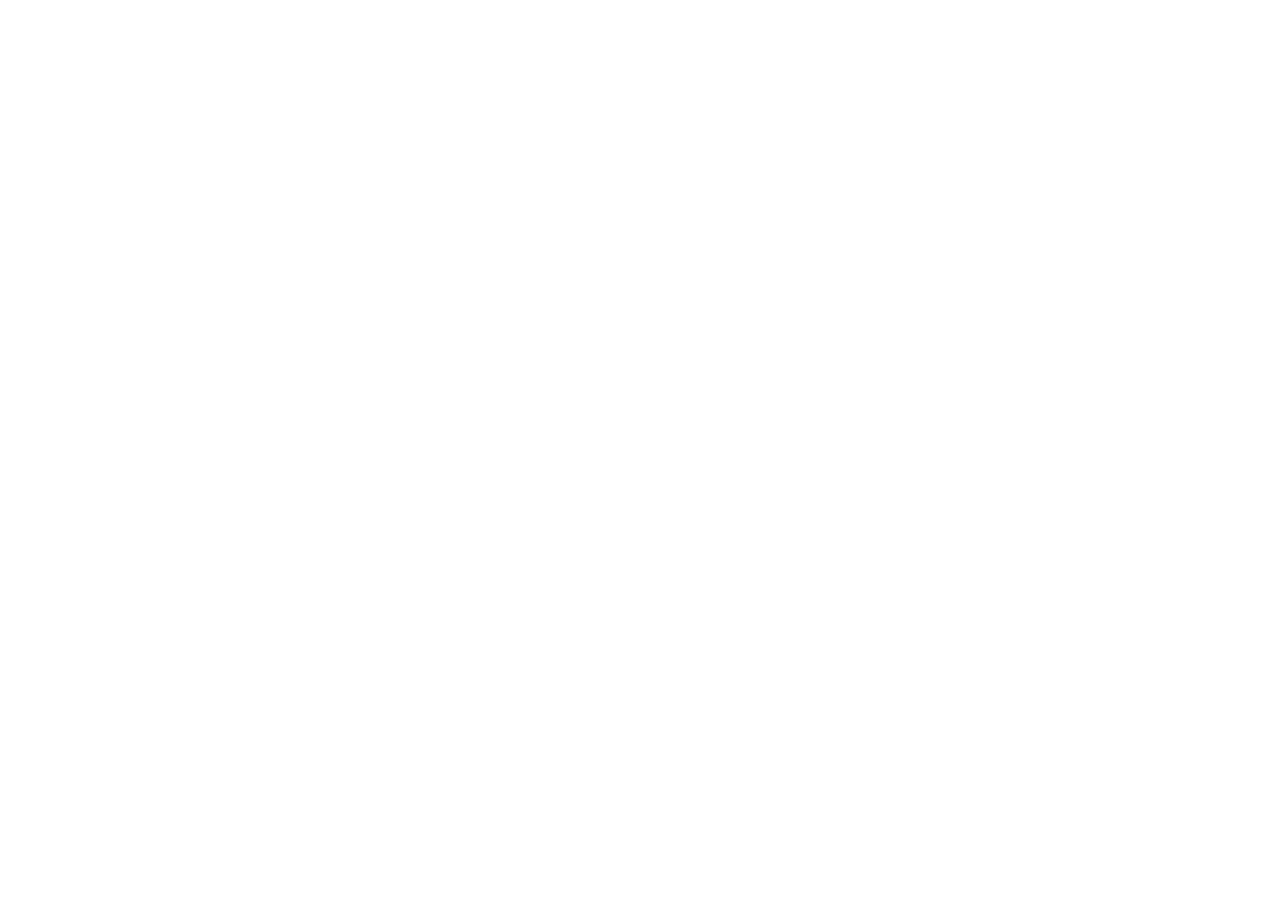
==== moreinfo.html @ bb94e0cc "export/import" ====
<!DOCTYPE html>
<html lang="ko">

<head>
    <meta charset="UTF-8">
    <meta name="viewport" content="width=device-width, initial-scale=1.0">
    <title>영화 상세 정보</title>
    <link rel="stylesheet" href="styles.css">
    <link rel="stylesheet" href="./style/cssnaji.css">
    <script src="src/moreinfo.js" type="module"></script>
    <script src="./src/jsnaji.js" type="module"></script>
</head>

<body>
    <div id="movie-detail"></div>
    <div w3-include-html="nanaji.html"></div>
</body>

</html>
---- style/cssnaji.css ----
.form {
    background-color: rgb(193, 250, 193);
  }
  
  .titleName {
      
     width: 100px;
     
  }
  
  .nameInput {
    border: 1px;
    border-radius: 5px;
    margin: 3px;
    
  }
  
  .textInput {
    border: 1px;
    border-radius: 5px;
    width: 400px;
    margin: 3px;
    
  }
  
  .movieInput {
      border: 1px;
    border-radius: 5px;
    margin: 3px;
  }
  
  .numInput {
    border: 1px;
    border-radius: 5px;
    margin: 3px;
    
  }
  
  .btn {
      
      background-color:white;
      color:  rgb(95, 95, 95);
      border-radius: 1px;
      border-color: transparent;
      margin: 2px;
  }
  
  .btn:hover {
     background-color: rgb(95, 95, 95);
     color: white;
      
      border-radius: 1px;
      margin: 2px;
  }
  
  .newForm {
    background-color: rgb(255, 239, 193);
  }
  
  
  .editBtn {
  background-color: rgb(255, 255, 255);
  
  }
  .delBtn {
  background-color: rgb(255, 255, 255);
  }
  .reviewDiv {
    background-color: rgb(181, 187, 255);
    width: 900px;
    border-radius: 10px;
    margin: 20px auto 10px auto;
  }
  .p {
    width: 850px;
    margin: 5px auto 2px auto;
    padding: 10px;
  }
  .p2 {
    
    margin: 2px 0 2px 30px;
    padding: 10px;
  }
  .formControl {
    width: 800px;
    border-radius: 5px;      
  }
  .author {
    background-color: green;
  }
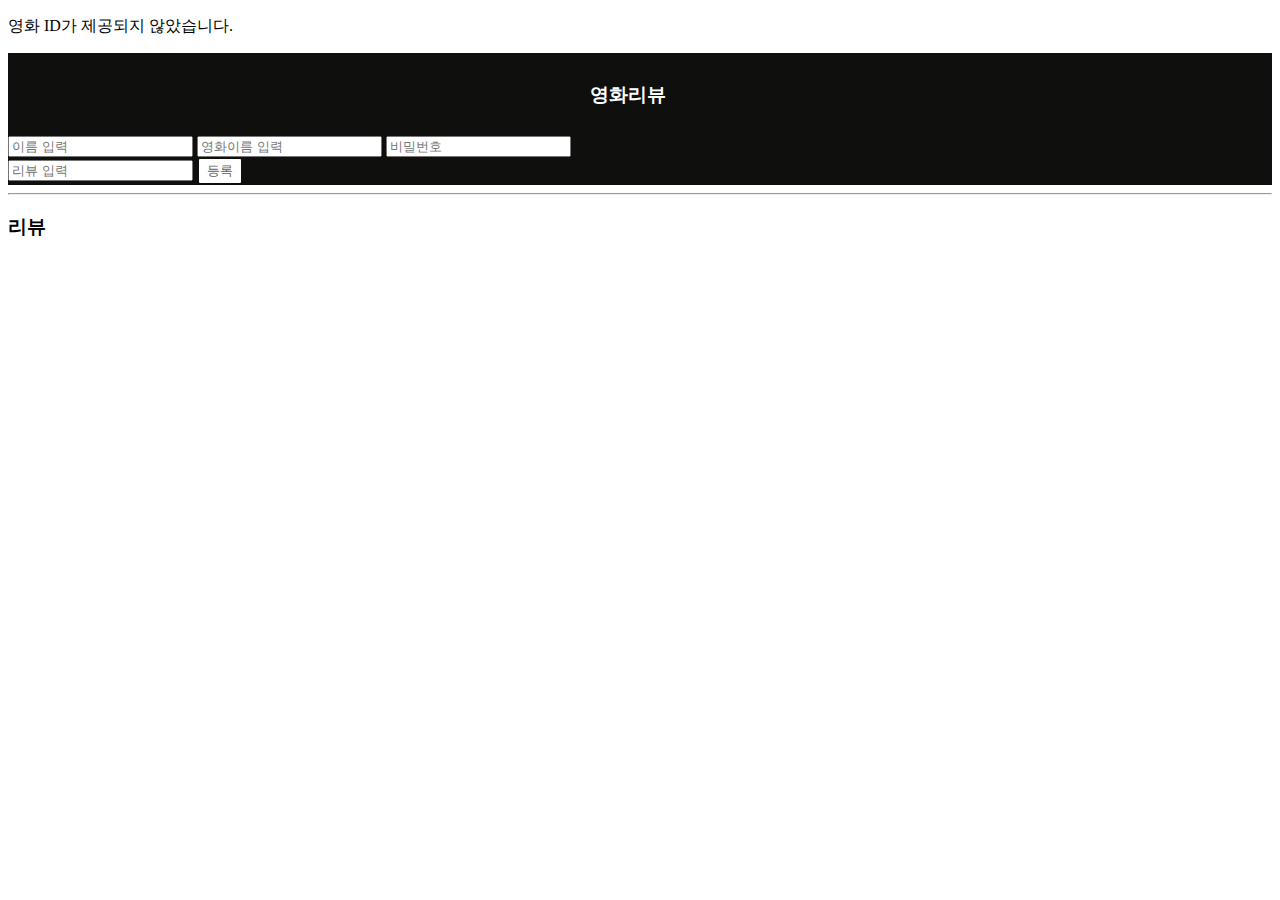
==== commit 5346951e: "병합전" ====
--- a/moreinfo.html
+++ b/moreinfo.html
@@ -6,14 +6,37 @@
     <meta name="viewport" content="width=device-width, initial-scale=1.0">
     <title>영화 상세 정보</title>
     <link rel="stylesheet" href="styles.css">
+    <link rel="stylesheet" href="reset.css">
     <link rel="stylesheet" href="./style/cssnaji.css">
-    <script src="src/moreinfo.js" type="module"></script>
-    <script src="./src/jsnaji.js" type="module"></script>
+    <script src="./src/review.js" type="module"></script>
+    <script src="./src/moreinfo.js" type="module"></script>
 </head>
 
 <body>
     <div id="movie-detail"></div>
     <div w3-include-html="nanaji.html"></div>
+    <div class="form">
+        <form id="myForm">
+            <div class="titleName">
+                <h3>영화리뷰</h3>
+            </div>
+            <div id="box">
+                <input type="text" id="nameInput" class="Input" placeholder="이름 입력">
+                <input type="text" id="movieInput" class="Input" placeholder="영화이름 입력">
+                <input type="text" id="numInput" class="Input" placeholder="비밀번호">
+                <div>
+                    <input type="text" id="textInput" class="Input" placeholder="리뷰 입력">
+                    <button type="submit" class="btn">등록</button>
+                </div>
+            </div>
+        </form>
+
+    </div>
+    <hr>
+
+    <h3>리뷰</h3>
+    <div class="newForm">
+        <ul id="comments">
 </body>
 
 </html>--- a/style/cssnaji.css
+++ b/style/cssnaji.css
@@ -1,13 +1,31 @@
+:root {
+    --bg-form-color:#0f0f0e;
+    --text-color: white;
+}
+
 .form {
-    background-color: rgb(193, 250, 193);
+    background-color: var(--bg-form-color);
+    color: var(--text-color);
   }
   
   .titleName {
-      
+    color: var(--text-color);
+    padding:10px;
+    margin: 0px auto 0px auto ;
      width: 100px;
+    font-weight: 200;
      
   }
-  
+  /* .hr {border-color: #ffffff;} */
+
+  .h3 {
+    background-color: var(--bg-form-color);
+    color: #fbe6a2;
+
+  }
+.body {
+    background-color: var(--bg-form-color);
+}
   .nameInput {
     border: 1px;
     border-radius: 5px;
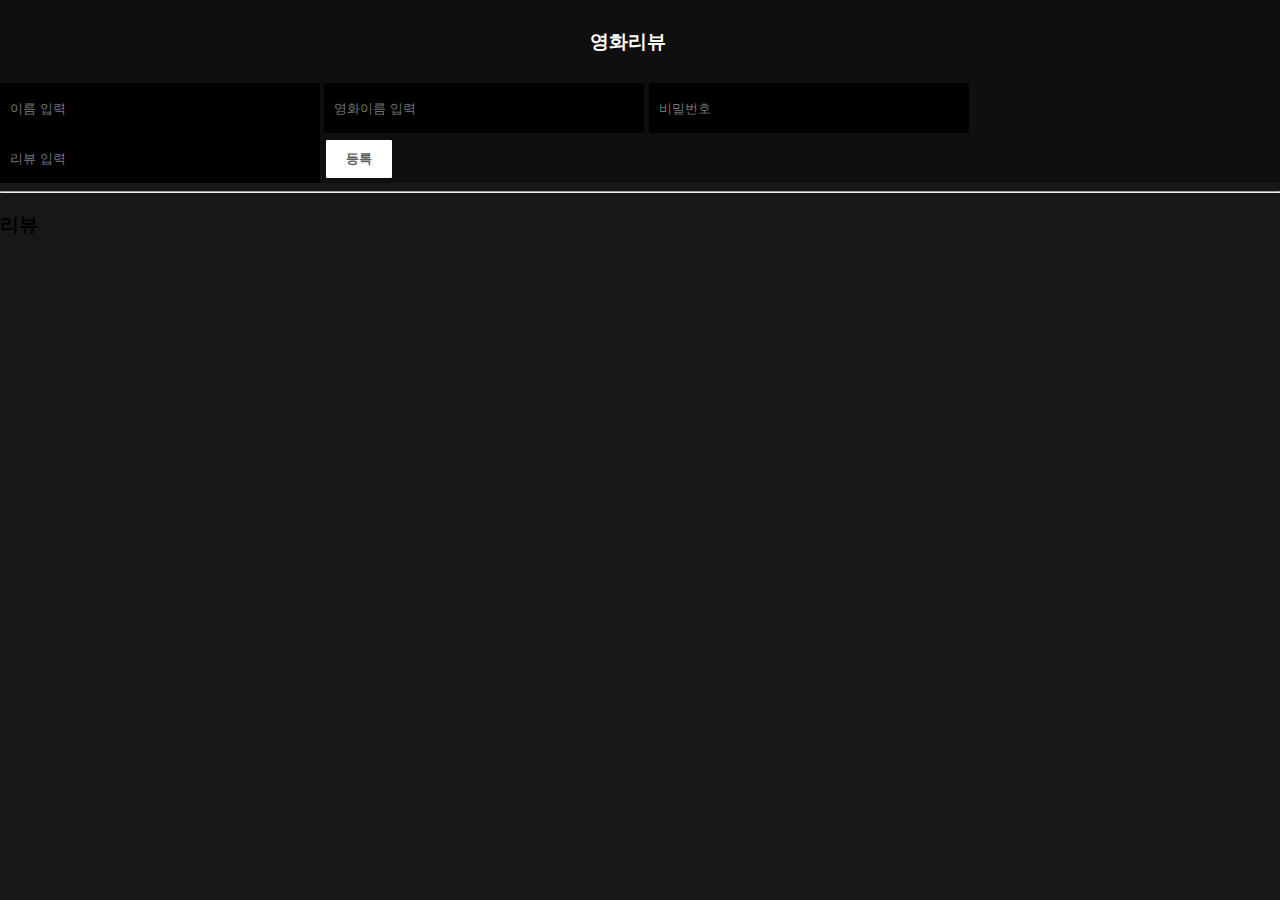
==== commit 20032013: "비밀번호 검사" ====
--- a/moreinfo.html
+++ b/moreinfo.html
@@ -5,8 +5,8 @@
     <meta charset="UTF-8">
     <meta name="viewport" content="width=device-width, initial-scale=1.0">
     <title>영화 상세 정보</title>
-    <link rel="stylesheet" href="styles.css">
-    <link rel="stylesheet" href="reset.css">
+    <link rel="stylesheet" href="./style/styles.css">
+    <link rel="stylesheet" href="./style/reset.css">
     <link rel="stylesheet" href="./style/cssnaji.css">
     <script src="./src/review.js" type="module"></script>
     <script src="./src/moreinfo.js" type="module"></script>
@@ -23,7 +23,7 @@
             <div id="box">
                 <input type="text" id="nameInput" class="Input" placeholder="이름 입력">
                 <input type="text" id="movieInput" class="Input" placeholder="영화이름 입력">
-                <input type="text" id="numInput" class="Input" placeholder="비밀번호">
+                <input type="text" id="passwordInput" class="Input" placeholder="비밀번호">
                 <div>
                     <input type="text" id="textInput" class="Input" placeholder="리뷰 입력">
                     <button type="submit" class="btn">등록</button>
--- a/style/styles.css
+++ b/style/styles.css
@@ -0,0 +1,173 @@
+:root {
+    --bg-html-color:#171717;
+    --text-color: #ffffff;
+    --intext-color:#fbe6a2;
+    --search-color:#a2a2a2;
+    --searchbg-color:#000000;
+   
+}
+
+.html, body, header, main {
+    background-color: var(--bg-html-color);
+    margin: 0;
+    padding: 0;
+    font-family: Arial, sans-serif;
+}
+
+header {
+    background-color: var(--bg-html-color);
+    color: var(--text-color);
+    padding: 20px;
+    text-align: center;
+    
+}
+/* 영화검색글씨 */
+header h1 { 
+    
+    font-weight: 700;
+    margin: 50px auto 20px auto;
+    color: var(--text-color);
+    font-size: 40px;
+    width: 200px;
+
+}
+
+input[type="text"] {
+    background-color: var(--searchbg-color);
+    color:var(--search-color);
+    padding: 10px;
+    width: 60%;
+    max-width: 300px;
+   height: 30px;
+    border : 2px;
+}
+
+/* 검색버튼 */
+button {
+    padding: 10px 20px;
+    cursor: pointer;
+    background-color: var(--bg-html-color);
+    color: var(--search-color);
+    border: none;
+    border-radius: 5px;
+    font-weight: bold;
+}
+button:hover {
+    padding: 10px 20px;
+    cursor: pointer;
+    color: var(--searchbg-color);
+    background-color: var(--text-color);
+    border: none;
+    border-radius: 5px;
+}
+
+main {
+    padding: 20px;
+    display: flex;
+    flex-wrap: wrap;
+    justify-content: space-around;
+}
+
+#movies-container div {
+    flex-basis: 20%; /*영화 포스터 이미지 임의로 조절*/
+    margin: 10px;
+    box-shadow: 0 0 10px rgba(0,0,0,0.1);
+    text-align: center;
+}
+/* //// */
+#movies-container img {
+    width: 60%;
+    height: auto;
+}
+
+#movies-container h3 {
+    margin: 10px;
+}
+
+#movies-container p {
+    padding: 0 15px;
+}
+
+#movies-container span {
+    font-weight: bold;
+    display: block;
+    margin: 10px 0;
+}
+.movie-card {
+    border: 1px solid;
+    border-color: var(--bg-html-color);
+    margin: 10px;
+    padding: 10px;
+    width: calc(33% - 20px);
+    box-shadow: 0 4px 6px rgba(0,0,0,0.1);
+    transition: transform 0.2s;
+    cursor: pointer;
+}
+
+.movie-card img {
+    width: 100%;
+    height: auto;
+    border-radius: 5px;
+    transition: opacity 0.3s ease;
+}
+
+.movie-card h3 {
+    margin: 10px 0;
+    color: var(--search-color);
+    font-weight: bold;
+}
+
+.movie-card p {
+    display: -webkit-box;
+    -webkit-box-orient: vertical;
+    -webkit-line-clamp: 3; /* 0507 김태현 추가 - 3줄만 표시 그뒤내용은 ...으로 표시, hover시 전체 텍스트 출력*/
+    overflow: hidden;
+    text-overflow: ellipsis;
+}
+
+.movie-card:hover p {
+    -webkit-line-clamp: none; /* hover 시 모든 텍스트 표시 */
+    height: auto;
+    overflow:visible;
+}
+
+.movie-card:hover img {
+    opacity: 0; /* 마우스 오버 시 이미지 숨김 */
+    display: none; /* 이미지를 완전히 제거 */
+}
+
+.movie-card:hover .rating {
+    display: none !important; /* 0507 김태현 추가 마우스 오버 시 평점 숨김, 그냥 display:none을 적용하니 css스타일이 적용이 안되서 important 규칙 적용했습니다  */ 
+}
+
+.movie-card span {
+    font-weight: bold;
+    color: #0056b3;
+}
+
+.scroll-container {
+    display: flex;
+    overflow-x: auto;
+    scroll-behavior: smooth;
+    -webkit-overflow-scrolling: touch;
+}
+
+.movie-card {
+    flex: 0 0 auto; /* 카드의 크기가 변하지 않도록 설정 */
+    width: 200px; /* 카드의 너비를 줄임 */
+    margin: 5px;
+    box-shadow: 0 4px 6px rgba(0,0,0,0.1);
+    cursor: pointer;
+    min-width: 200px; /* 검색시 카드가 작아지는걸 방지 */
+}
+
+.movie-card img {
+    width: 100%;
+    height: 200px; /* 이미지 높이 설정 */
+    object-fit: cover;
+    border-radius: 5px;
+}
+
+.trend-scroll-container {
+    white-space: nowrap; /*포스터 가로로 정렬*/
+}--- a/style/cssnaji.css
+++ b/style/cssnaji.css
@@ -1,6 +1,8 @@
 :root {
     --bg-form-color:#0f0f0e;
     --text-color: white;
+    --intext-color:#398688;
+
 }
 
 .form {
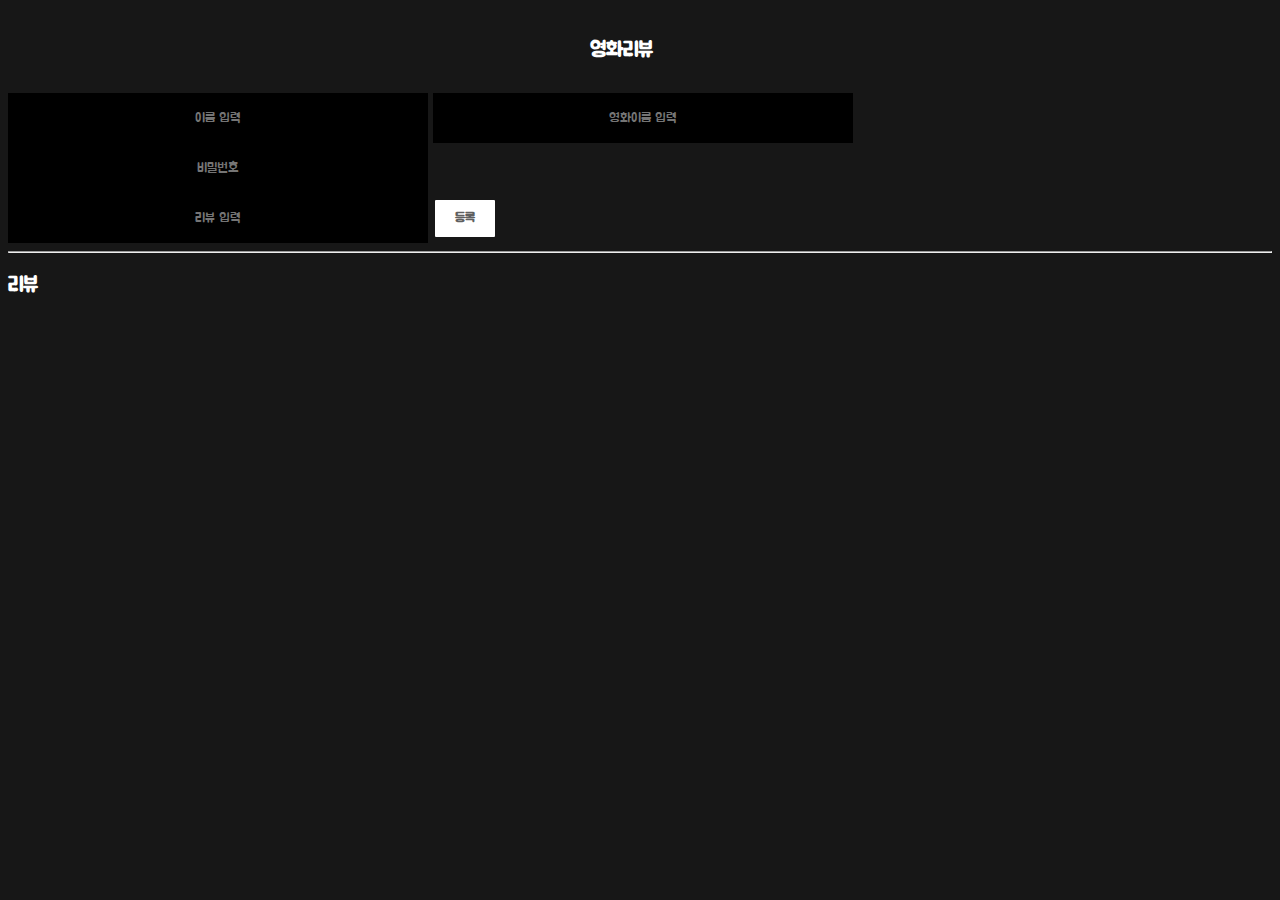
==== commit c85f0446: "nana" ====
--- a/moreinfo.html
+++ b/moreinfo.html
@@ -10,6 +10,9 @@
     <link rel="stylesheet" href="./style/cssnaji.css">
     <script src="./src/review.js" type="module"></script>
     <script src="./src/moreinfo.js" type="module"></script>
+    <link href="https://fonts.googleapis.com/css2?family=Poetsen+One&family=Varela+Round&display=swap" rel="stylesheet">
+<link href="https://fonts.googleapis.com/css2?family=Jua&family=Poetsen+One&family=Varela+Round&display=swap" rel="stylesheet">
+<link rel="stylesheet" href="style/styles.css">
 </head>
 
 <body>
@@ -23,7 +26,7 @@
             <div id="box">
                 <input type="text" id="nameInput" class="Input" placeholder="이름 입력">
                 <input type="text" id="movieInput" class="Input" placeholder="영화이름 입력">
-                <input type="text" id="passwordInput" class="Input" placeholder="비밀번호">
+                <input type="text" id="numInput" class="Input" placeholder="비밀번호">
                 <div>
                     <input type="text" id="textInput" class="Input" placeholder="리뷰 입력">
                     <button type="submit" class="btn">등록</button>
--- a/style/styles.css
+++ b/style/styles.css
@@ -7,43 +7,82 @@
    
 }
 
-.html, body, header, main {
+.html, header, main {
     background-color: var(--bg-html-color);
     margin: 0;
     padding: 0;
-    font-family: Arial, sans-serif;
+
+    /* font-family: Arial, sans-serif; */
+    color: var(--text-color);
+}
+body {
+    background-color: var(--bg-html-color);
+    color: var(--text-color);
+    font-family: "Jua", sans-serif;
+}
+h1 {
+    /* 2번 */
+    font-family: "Poetsen One", sans-serif;
+    font-size: 60px !important;
+    background-color: var(--bg-html-color);
+    color: var(--text-color);
+    padding-top: 20px;
+    /* display: flex;
+    align-items: center; */
+    margin: 20px;
+    
+}
+.mainimg { 
+    background-color: var(--bg-html-color);
+    padding: 10px 0;
+  max-width: 80px;
+  vertical-align: middle;
+
 }
 
 header {
     background-color: var(--bg-html-color);
     color: var(--text-color);
     padding: 20px;
-    text-align: center;
+    text-align: center; 
+    display: flex;
+    flex-direction: column;
+    align-items: center;
     
 }
-/* 영화검색글씨 */
-header h1 { 
-    
-    font-weight: 700;
-    margin: 50px auto 20px auto;
-    color: var(--text-color);
-    font-size: 40px;
+
+header h2 { 
+    font-family: "Poetsen One", sans-serif;
+    font-weight: 500;
+    margin: 20px auto 20px auto;
+    color: var(--intext-color);
+    font-size: 20px;
     width: 200px;
 
 }
-
+.inputDiv {
+   
+    display: flex;
+    justify-content: center;
+    width: 600px;
+}
 input[type="text"] {
+    font-family: "Jua", sans-serif;
     background-color: var(--searchbg-color);
     color:var(--search-color);
     padding: 10px;
     width: 60%;
-    max-width: 300px;
+    max-width: 400px;
    height: 30px;
     border : 2px;
+    outline: none;
+    text-align: center;
+    /* margin: 0 auto 0 auto; */
 }
 
 /* 검색버튼 */
 button {
+    font-family: "Jua", sans-serif;
     padding: 10px 20px;
     cursor: pointer;
     background-color: var(--bg-html-color);
@@ -60,6 +99,24 @@
     border: none;
     border-radius: 5px;
 }
+main .pp {
+    color: var(--text-color);
+    font-size: 20px;
+    position: relative;
+  padding: 0 0 10px 30px;
+  border-bottom: 4px solid #fbe6a2;
+}
+  
+.p::after {
+    content: "";
+    position: absolute;
+    left: 0;
+    bottom: 0;
+    width: 100%;
+    height: 2px; /* 줄의 높이 */
+    /* background-color: rgb(255, 252, 252);  */
+    border-color: #fbe6a2;
+  }줄의 색상
 
 main {
     padding: 20px;
@@ -78,6 +135,11 @@
 #movies-container img {
     width: 60%;
     height: auto;
+}
+
+movie-detail h2 {
+    margin: 10px;
+    background-color: green;
 }
 
 #movies-container h3 {
@@ -123,12 +185,15 @@
     -webkit-line-clamp: 3; /* 0507 김태현 추가 - 3줄만 표시 그뒤내용은 ...으로 표시, hover시 전체 텍스트 출력*/
     overflow: hidden;
     text-overflow: ellipsis;
+    color: var(--search-color);
+    height: 0em;
 }
 
 .movie-card:hover p {
     -webkit-line-clamp: none; /* hover 시 모든 텍스트 표시 */
     height: auto;
     overflow:visible;
+    
 }
 
 .movie-card:hover img {
@@ -142,7 +207,8 @@
 
 .movie-card span {
     font-weight: bold;
-    color: #0056b3;
+    /* color: #0056b3; */
+    color: #fbe6a2;
 }
 
 .scroll-container {
@@ -170,4 +236,31 @@
 
 .trend-scroll-container {
     white-space: nowrap; /*포스터 가로로 정렬*/
-}+}
+.image-button {
+    cursor: pointer;
+    transition: transform 0.3s;
+  }
+  .image-button:hover {
+    transform: scale(1.1);
+  }
+  .image-button:active {
+    transform: scale(0.9);
+  }
+
+  .movie-card h2 {
+    background-color: green;
+    color: var(--text-color);
+  }
+
+  h3 {
+    color: var(--text-color);
+    font-family: "Jua", sans-serif;
+    font-size: 20px;
+  }
+  Input {
+    background-color: green;
+  }
+  p {
+    color: aqua;
+  }--- a/style/cssnaji.css
+++ b/style/cssnaji.css
@@ -1,7 +1,9 @@
 :root {
-    --bg-form-color:#0f0f0e;
-    --text-color: white;
-    --intext-color:#398688;
+    --bg-form-color:#171717;
+    --text-color: #ffffff;
+    --intext-color:#fbe6a2;
+    --search-color:#a2a2a2;
+    --searchbg-color:#000000;
 
 }
 
@@ -22,17 +24,17 @@
 
   .h3 {
     background-color: var(--bg-form-color);
-    color: #fbe6a2;
+    color: var(--text-color);
 
   }
 .body {
     background-color: var(--bg-form-color);
+    font-size: 20px;
 }
   .nameInput {
     border: 1px;
     border-radius: 5px;
     margin: 3px;
-    
   }
   
   .textInput {
@@ -40,7 +42,7 @@
     border-radius: 5px;
     width: 400px;
     margin: 3px;
-    
+    color: var(--text-color);
   }
   
   .movieInput {
@@ -95,6 +97,7 @@
     width: 850px;
     margin: 5px auto 2px auto;
     padding: 10px;
+    
   }
   .p2 {
     
@@ -108,3 +111,7 @@
   .author {
     background-color: green;
   }
+
+  .body>h2 {
+    background-color: green;
+  }
--- a/style/styles.css
+++ b/style/styles.css
@@ -7,43 +7,82 @@
    
 }
 
-.html, body, header, main {
+.html, header, main {
     background-color: var(--bg-html-color);
     margin: 0;
     padding: 0;
-    font-family: Arial, sans-serif;
+
+    /* font-family: Arial, sans-serif; */
+    color: var(--text-color);
+}
+body {
+    background-color: var(--bg-html-color);
+    color: var(--text-color);
+    font-family: "Jua", sans-serif;
+}
+h1 {
+    /* 2번 */
+    font-family: "Poetsen One", sans-serif;
+    font-size: 60px !important;
+    background-color: var(--bg-html-color);
+    color: var(--text-color);
+    padding-top: 20px;
+    /* display: flex;
+    align-items: center; */
+    margin: 20px;
+    
+}
+.mainimg { 
+    background-color: var(--bg-html-color);
+    padding: 10px 0;
+  max-width: 80px;
+  vertical-align: middle;
+
 }
 
 header {
     background-color: var(--bg-html-color);
     color: var(--text-color);
     padding: 20px;
-    text-align: center;
+    text-align: center; 
+    display: flex;
+    flex-direction: column;
+    align-items: center;
     
 }
-/* 영화검색글씨 */
-header h1 { 
-    
-    font-weight: 700;
-    margin: 50px auto 20px auto;
-    color: var(--text-color);
-    font-size: 40px;
+
+header h2 { 
+    font-family: "Poetsen One", sans-serif;
+    font-weight: 500;
+    margin: 20px auto 20px auto;
+    color: var(--intext-color);
+    font-size: 20px;
     width: 200px;
 
 }
-
+.inputDiv {
+   
+    display: flex;
+    justify-content: center;
+    width: 600px;
+}
 input[type="text"] {
+    font-family: "Jua", sans-serif;
     background-color: var(--searchbg-color);
     color:var(--search-color);
     padding: 10px;
     width: 60%;
-    max-width: 300px;
+    max-width: 400px;
    height: 30px;
     border : 2px;
+    outline: none;
+    text-align: center;
+    /* margin: 0 auto 0 auto; */
 }
 
 /* 검색버튼 */
 button {
+    font-family: "Jua", sans-serif;
     padding: 10px 20px;
     cursor: pointer;
     background-color: var(--bg-html-color);
@@ -60,6 +99,24 @@
     border: none;
     border-radius: 5px;
 }
+main .pp {
+    color: var(--text-color);
+    font-size: 20px;
+    position: relative;
+  padding: 0 0 10px 30px;
+  border-bottom: 4px solid #fbe6a2;
+}
+  
+.p::after {
+    content: "";
+    position: absolute;
+    left: 0;
+    bottom: 0;
+    width: 100%;
+    height: 2px; /* 줄의 높이 */
+    /* background-color: rgb(255, 252, 252);  */
+    border-color: #fbe6a2;
+  }줄의 색상
 
 main {
     padding: 20px;
@@ -78,6 +135,11 @@
 #movies-container img {
     width: 60%;
     height: auto;
+}
+
+movie-detail h2 {
+    margin: 10px;
+    background-color: green;
 }
 
 #movies-container h3 {
@@ -123,12 +185,15 @@
     -webkit-line-clamp: 3; /* 0507 김태현 추가 - 3줄만 표시 그뒤내용은 ...으로 표시, hover시 전체 텍스트 출력*/
     overflow: hidden;
     text-overflow: ellipsis;
+    color: var(--search-color);
+    height: 0em;
 }
 
 .movie-card:hover p {
     -webkit-line-clamp: none; /* hover 시 모든 텍스트 표시 */
     height: auto;
     overflow:visible;
+    
 }
 
 .movie-card:hover img {
@@ -142,7 +207,8 @@
 
 .movie-card span {
     font-weight: bold;
-    color: #0056b3;
+    /* color: #0056b3; */
+    color: #fbe6a2;
 }
 
 .scroll-container {
@@ -170,4 +236,31 @@
 
 .trend-scroll-container {
     white-space: nowrap; /*포스터 가로로 정렬*/
-}+}
+.image-button {
+    cursor: pointer;
+    transition: transform 0.3s;
+  }
+  .image-button:hover {
+    transform: scale(1.1);
+  }
+  .image-button:active {
+    transform: scale(0.9);
+  }
+
+  .movie-card h2 {
+    background-color: green;
+    color: var(--text-color);
+  }
+
+  h3 {
+    color: var(--text-color);
+    font-family: "Jua", sans-serif;
+    font-size: 20px;
+  }
+  Input {
+    background-color: green;
+  }
+  p {
+    color: aqua;
+  }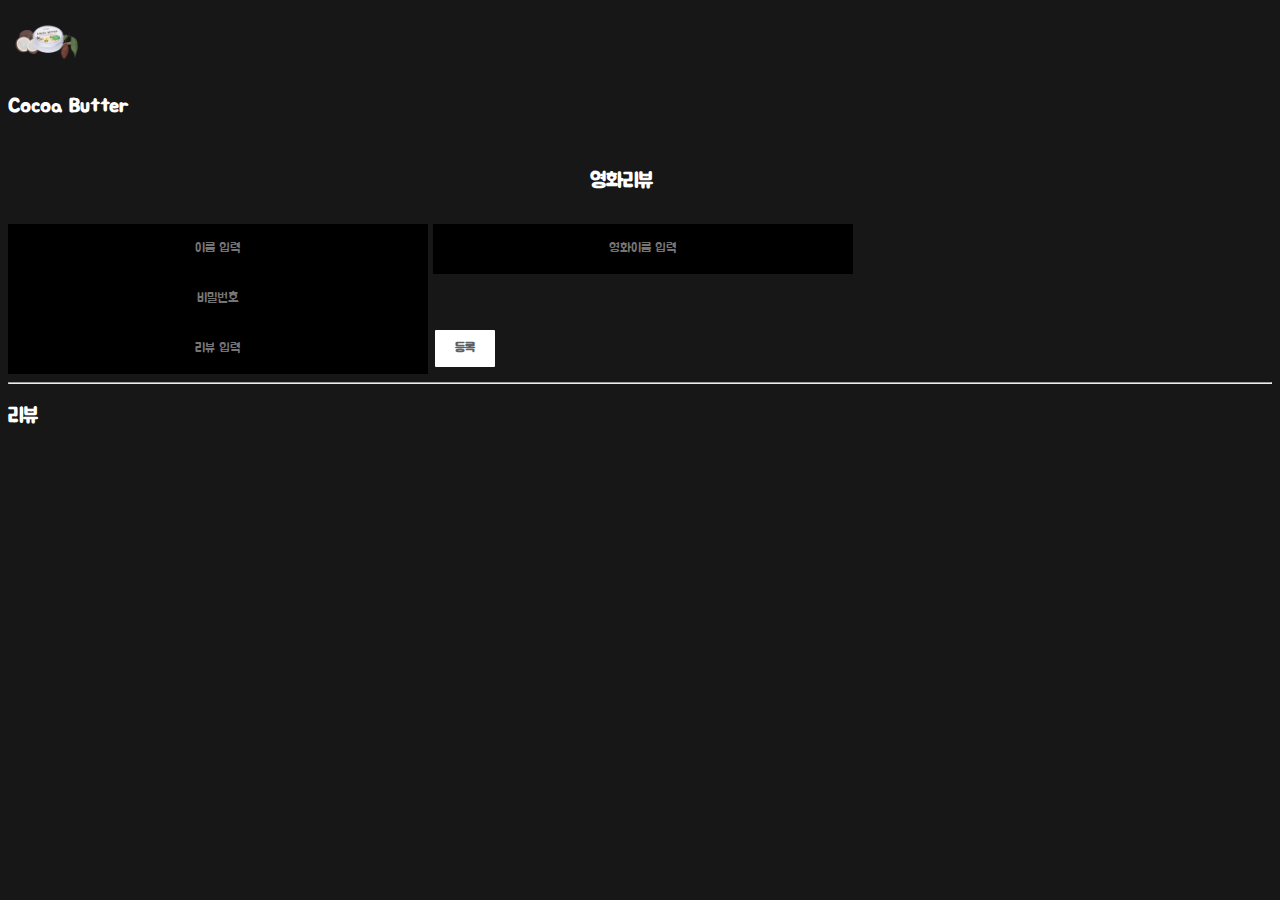
==== commit c8e73d31: "변경사항" ====
--- a/moreinfo.html
+++ b/moreinfo.html
@@ -11,13 +11,18 @@
     <script src="./src/review.js" type="module"></script>
     <script src="./src/moreinfo.js" type="module"></script>
     <link href="https://fonts.googleapis.com/css2?family=Poetsen+One&family=Varela+Round&display=swap" rel="stylesheet">
-<link href="https://fonts.googleapis.com/css2?family=Jua&family=Poetsen+One&family=Varela+Round&display=swap" rel="stylesheet">
-<link rel="stylesheet" href="style/styles.css">
+    <link href="https://fonts.googleapis.com/css2?family=Jua&family=Poetsen+One&family=Varela+Round&display=swap"
+        rel="stylesheet">
+    <link rel="stylesheet" href="style/styles.css">
 </head>
 
 <body>
-    <div id="movie-detail"></div>
-    <div w3-include-html="nanaji.html"></div>
+    <nav>
+        <div id="pageback">
+            <img src="assets/image11.png" alt="메인로고" class="mainimg">
+            <h3>Cocoa Butter</h3>
+        </div>
+    </nav>
     <div class="form">
         <form id="myForm">
             <div class="titleName">
@@ -26,7 +31,7 @@
             <div id="box">
                 <input type="text" id="nameInput" class="Input" placeholder="이름 입력">
                 <input type="text" id="movieInput" class="Input" placeholder="영화이름 입력">
-                <input type="text" id="numInput" class="Input" placeholder="비밀번호">
+                <input type="text" id="passwordInput" class="Input" placeholder="비밀번호">
                 <div>
                     <input type="text" id="textInput" class="Input" placeholder="리뷰 입력">
                     <button type="submit" class="btn">등록</button>
--- a/style/styles.css
+++ b/style/styles.css
@@ -1,266 +1,279 @@
 :root {
-    --bg-html-color:#171717;
-    --text-color: #ffffff;
-    --intext-color:#fbe6a2;
-    --search-color:#a2a2a2;
-    --searchbg-color:#000000;
-   
-}
-
-.html, header, main {
-    background-color: var(--bg-html-color);
-    margin: 0;
-    padding: 0;
-
-    /* font-family: Arial, sans-serif; */
-    color: var(--text-color);
+  --bg-html-color: #171717;
+  --text-color: #ffffff;
+  --intext-color: #fbe6a2;
+  --search-color: #a2a2a2;
+  --searchbg-color: #000000;
+}
+
+.html,
+header,
+main {
+  background-color: var(--bg-html-color);
+  margin: 0;
+  padding: 0;
+  /* font-family: Arial, sans-serif; */
+  color: var(--text-color);
 }
 body {
-    background-color: var(--bg-html-color);
-    color: var(--text-color);
-    font-family: "Jua", sans-serif;
+  background-color: var(--bg-html-color);
+  color: var(--text-color);
+  font-family: "Jua", sans-serif;
 }
 h1 {
-    /* 2번 */
-    font-family: "Poetsen One", sans-serif;
-    font-size: 60px !important;
-    background-color: var(--bg-html-color);
-    color: var(--text-color);
-    padding-top: 20px;
-    /* display: flex;
+  /* 2번 */
+  font-family: "Poetsen One", sans-serif;
+  font-size: 60px !important;
+  background-color: var(--bg-html-color);
+  color: var(--text-color);
+  padding-top: 20px;
+  /* display: flex;
     align-items: center; */
-    margin: 20px;
-    
-}
-.mainimg { 
-    background-color: var(--bg-html-color);
-    padding: 10px 0;
+  margin: 20px;
+}
+.mainimg {
+  background-color: var(--bg-html-color);
+  padding: 10px 0;
   max-width: 80px;
   vertical-align: middle;
-
 }
 
 header {
-    background-color: var(--bg-html-color);
-    color: var(--text-color);
-    padding: 20px;
-    text-align: center; 
-    display: flex;
-    flex-direction: column;
-    align-items: center;
-    
-}
-
-header h2 { 
-    font-family: "Poetsen One", sans-serif;
-    font-weight: 500;
-    margin: 20px auto 20px auto;
-    color: var(--intext-color);
-    font-size: 20px;
-    width: 200px;
-
+  background-color: var(--bg-html-color);
+  color: var(--text-color);
+  padding: 20px;
+  text-align: center;
+  display: flex;
+  flex-direction: column;
+  align-items: center;
+}
+
+header h2 {
+  font-family: "Poetsen One", sans-serif;
+  font-weight: 500;
+  margin: 20px auto 20px auto;
+  color: var(--intext-color);
+  font-size: 20px;
+  width: 200px;
 }
 .inputDiv {
-   
-    display: flex;
-    justify-content: center;
-    width: 600px;
+  display: flex;
+  justify-content: center;
+  width: 600px;
 }
 input[type="text"] {
-    font-family: "Jua", sans-serif;
-    background-color: var(--searchbg-color);
-    color:var(--search-color);
-    padding: 10px;
-    width: 60%;
-    max-width: 400px;
-   height: 30px;
-    border : 2px;
-    outline: none;
-    text-align: center;
-    /* margin: 0 auto 0 auto; */
+  font-family: "Jua", sans-serif;
+  background-color: var(--searchbg-color);
+  color: var(--search-color);
+  padding: 10px;
+  width: 60%;
+  max-width: 400px;
+  height: 30px;
+  border: 2px;
+  outline: none;
+  text-align: center;
+  /* margin: 0 auto 0 auto; */
 }
 
 /* 검색버튼 */
 button {
-    font-family: "Jua", sans-serif;
-    padding: 10px 20px;
-    cursor: pointer;
-    background-color: var(--bg-html-color);
-    color: var(--search-color);
-    border: none;
-    border-radius: 5px;
-    font-weight: bold;
+  font-family: "Jua", sans-serif;
+  padding: 10px 20px;
+  cursor: pointer;
+  background-color: var(--bg-html-color);
+  color: var(--search-color);
+  border: none;
+  border-radius: 5px;
+  font-weight: bold;
 }
 button:hover {
-    padding: 10px 20px;
-    cursor: pointer;
-    color: var(--searchbg-color);
-    background-color: var(--text-color);
-    border: none;
-    border-radius: 5px;
+  padding: 10px 20px;
+  cursor: pointer;
+  color: var(--searchbg-color);
+  background-color: var(--text-color);
+  border: none;
+  border-radius: 5px;
 }
 main .pp {
-    color: var(--text-color);
-    font-size: 20px;
-    position: relative;
+  color: var(--text-color);
+  font-size: 20px;
+  position: relative;
   padding: 0 0 10px 30px;
   border-bottom: 4px solid #fbe6a2;
 }
-  
+
 .p::after {
-    content: "";
-    position: absolute;
-    left: 0;
-    bottom: 0;
-    width: 100%;
-    height: 2px; /* 줄의 높이 */
-    /* background-color: rgb(255, 252, 252);  */
-    border-color: #fbe6a2;
-  }줄의 색상
-
-main {
-    padding: 20px;
-    display: flex;
-    flex-wrap: wrap;
-    justify-content: space-around;
+  content: "";
+  position: absolute;
+  left: 0;
+  bottom: 0;
+  width: 100%;
+  height: 2px; /* 줄의 높이 */
+  /* background-color: rgb(255, 252, 252);  */
+  border-color: #fbe6a2;
+}
+줄의 색상 main {
+  padding: 20px;
+  display: flex;
+  flex-wrap: wrap;
+  justify-content: space-around;
 }
 
 #movies-container div {
-    flex-basis: 20%; /*영화 포스터 이미지 임의로 조절*/
-    margin: 10px;
-    box-shadow: 0 0 10px rgba(0,0,0,0.1);
-    text-align: center;
+  flex-basis: 20%; /*영화 포스터 이미지 임의로 조절*/
+  margin: 10px;
+  box-shadow: 0 0 10px rgba(0, 0, 0, 0.1);
+  text-align: center;
 }
 /* //// */
 #movies-container img {
-    width: 60%;
-    height: auto;
+  width: 60%;
+  height: auto;
 }
 
 movie-detail h2 {
-    margin: 10px;
-    background-color: green;
+  margin: 10px;
+  background-color: green;
 }
 
 #movies-container h3 {
-    margin: 10px;
+  margin: 10px;
 }
 
 #movies-container p {
-    padding: 0 15px;
+  padding: 0 15px;
 }
 
 #movies-container span {
-    font-weight: bold;
-    display: block;
-    margin: 10px 0;
+  font-weight: bold;
+  display: block;
+  margin: 10px 0;
 }
 .movie-card {
-    border: 1px solid;
-    border-color: var(--bg-html-color);
-    margin: 10px;
-    padding: 10px;
-    width: calc(33% - 20px);
-    box-shadow: 0 4px 6px rgba(0,0,0,0.1);
-    transition: transform 0.2s;
-    cursor: pointer;
+  border: 1px solid;
+  border-color: var(--bg-html-color);
+  margin: 10px;
+  padding: 10px;
+  width: calc(33% - 20px);
+  box-shadow: 0 4px 6px rgba(0, 0, 0, 0.1);
+  transition: transform 0.2s;
+  cursor: pointer;
 }
 
 .movie-card img {
-    width: 100%;
-    height: auto;
-    border-radius: 5px;
-    transition: opacity 0.3s ease;
+  width: 100%;
+  height: auto;
+  border-radius: 5px;
+  transition: opacity 0.3s ease;
 }
 
 .movie-card h3 {
-    margin: 10px 0;
-    color: var(--search-color);
-    font-weight: bold;
+  margin: 10px 0;
+  color: var(--search-color);
+  font-weight: bold;
 }
 
 .movie-card p {
-    display: -webkit-box;
-    -webkit-box-orient: vertical;
-    -webkit-line-clamp: 3; /* 0507 김태현 추가 - 3줄만 표시 그뒤내용은 ...으로 표시, hover시 전체 텍스트 출력*/
-    overflow: hidden;
-    text-overflow: ellipsis;
-    color: var(--search-color);
-    height: 0em;
+  display: -webkit-box;
+  -webkit-box-orient: vertical;
+  -webkit-line-clamp: 3; /* 0507 김태현 추가 - 3줄만 표시 그뒤내용은 ...으로 표시, hover시 전체 텍스트 출력*/
+  overflow: hidden;
+  text-overflow: ellipsis;
+  color: var(--search-color);
+  height: 0em;
 }
 
 .movie-card:hover p {
-    -webkit-line-clamp: none; /* hover 시 모든 텍스트 표시 */
-    height: auto;
-    overflow:visible;
-    
+  -webkit-line-clamp: none; /* hover 시 모든 텍스트 표시 */
+  height: auto;
+  overflow: visible;
 }
 
 .movie-card:hover img {
-    opacity: 0; /* 마우스 오버 시 이미지 숨김 */
-    display: none; /* 이미지를 완전히 제거 */
+  opacity: 0; /* 마우스 오버 시 이미지 숨김 */
+  display: none; /* 이미지를 완전히 제거 */
 }
 
 .movie-card:hover .rating {
-    display: none !important; /* 0507 김태현 추가 마우스 오버 시 평점 숨김, 그냥 display:none을 적용하니 css스타일이 적용이 안되서 important 규칙 적용했습니다  */ 
+  display: none !important; /* 0507 김태현 추가 마우스 오버 시 평점 숨김, 그냥 display:none을 적용하니 css스타일이 적용이 안되서 important 규칙 적용했습니다  */
 }
 
 .movie-card span {
-    font-weight: bold;
-    /* color: #0056b3; */
-    color: #fbe6a2;
+  font-weight: bold;
+  /* color: #0056b3; */
+  color: #fbe6a2;
 }
 
 .scroll-container {
-    display: flex;
-    overflow-x: auto;
-    scroll-behavior: smooth;
-    -webkit-overflow-scrolling: touch;
+  display: flex;
+  overflow-x: auto;
+  scroll-behavior: smooth;
+  -webkit-overflow-scrolling: touch;
 }
 
 .movie-card {
-    flex: 0 0 auto; /* 카드의 크기가 변하지 않도록 설정 */
-    width: 200px; /* 카드의 너비를 줄임 */
-    margin: 5px;
-    box-shadow: 0 4px 6px rgba(0,0,0,0.1);
-    cursor: pointer;
-    min-width: 200px; /* 검색시 카드가 작아지는걸 방지 */
+  flex: 0 0 auto; /* 카드의 크기가 변하지 않도록 설정 */
+  width: 200px; /* 카드의 너비를 줄임 */
+  margin: 5px;
+  box-shadow: 0 4px 6px rgba(0, 0, 0, 0.1);
+  cursor: pointer;
+  min-width: 200px; /* 검색시 카드가 작아지는걸 방지 */
 }
 
 .movie-card img {
-    width: 100%;
-    height: 200px; /* 이미지 높이 설정 */
-    object-fit: cover;
-    border-radius: 5px;
+  width: 100%;
+  height: 200px; /* 이미지 높이 설정 */
+  object-fit: cover;
+  border-radius: 5px;
 }
 
 .trend-scroll-container {
-    white-space: nowrap; /*포스터 가로로 정렬*/
+  white-space: nowrap; /*포스터 가로로 정렬*/
+  overflow-x: hidden;
+  position: relative;
+}
+
+.trend-scroll-container .movie-card {
+  display: inline-block;
+  margin-right: 10px;
+}
+
+@keyframes scroll {
+  0% {
+    transform: translateX(0);
+  }
+  100% {
+    transform: translateX(-100%); /*전체 길이만큼 왼쪽으로 이동*/
+  }
+}
+
+.trend-scroll-container {
+  animation: scroll 60s linear infinite; /*60초 동안 계속해서 애니메이션을 반복*/
 }
 .image-button {
-    cursor: pointer;
-    transition: transform 0.3s;
-  }
-  .image-button:hover {
-    transform: scale(1.1);
-  }
-  .image-button:active {
-    transform: scale(0.9);
-  }
-
-  .movie-card h2 {
-    background-color: green;
-    color: var(--text-color);
-  }
-
-  h3 {
-    color: var(--text-color);
-    font-family: "Jua", sans-serif;
-    font-size: 20px;
-  }
-  Input {
-    background-color: green;
-  }
-  p {
-    color: aqua;
-  }+  cursor: pointer;
+  transition: transform 0.3s;
+}
+.image-button:hover {
+  transform: scale(1.1);
+}
+.image-button:active {
+  transform: scale(0.9);
+}
+
+.movie-card h2 {
+  background-color: green;
+  color: var(--text-color);
+}
+
+h3 {
+  color: var(--text-color);
+  font-family: "Jua", sans-serif;
+  font-size: 20px;
+}
+Input {
+  background-color: green;
+}
+p {
+  color: aqua;
+}
--- a/style/styles.css
+++ b/style/styles.css
@@ -1,266 +1,279 @@
 :root {
-    --bg-html-color:#171717;
-    --text-color: #ffffff;
-    --intext-color:#fbe6a2;
-    --search-color:#a2a2a2;
-    --searchbg-color:#000000;
-   
-}
-
-.html, header, main {
-    background-color: var(--bg-html-color);
-    margin: 0;
-    padding: 0;
-
-    /* font-family: Arial, sans-serif; */
-    color: var(--text-color);
+  --bg-html-color: #171717;
+  --text-color: #ffffff;
+  --intext-color: #fbe6a2;
+  --search-color: #a2a2a2;
+  --searchbg-color: #000000;
+}
+
+.html,
+header,
+main {
+  background-color: var(--bg-html-color);
+  margin: 0;
+  padding: 0;
+  /* font-family: Arial, sans-serif; */
+  color: var(--text-color);
 }
 body {
-    background-color: var(--bg-html-color);
-    color: var(--text-color);
-    font-family: "Jua", sans-serif;
+  background-color: var(--bg-html-color);
+  color: var(--text-color);
+  font-family: "Jua", sans-serif;
 }
 h1 {
-    /* 2번 */
-    font-family: "Poetsen One", sans-serif;
-    font-size: 60px !important;
-    background-color: var(--bg-html-color);
-    color: var(--text-color);
-    padding-top: 20px;
-    /* display: flex;
+  /* 2번 */
+  font-family: "Poetsen One", sans-serif;
+  font-size: 60px !important;
+  background-color: var(--bg-html-color);
+  color: var(--text-color);
+  padding-top: 20px;
+  /* display: flex;
     align-items: center; */
-    margin: 20px;
-    
-}
-.mainimg { 
-    background-color: var(--bg-html-color);
-    padding: 10px 0;
+  margin: 20px;
+}
+.mainimg {
+  background-color: var(--bg-html-color);
+  padding: 10px 0;
   max-width: 80px;
   vertical-align: middle;
-
 }
 
 header {
-    background-color: var(--bg-html-color);
-    color: var(--text-color);
-    padding: 20px;
-    text-align: center; 
-    display: flex;
-    flex-direction: column;
-    align-items: center;
-    
-}
-
-header h2 { 
-    font-family: "Poetsen One", sans-serif;
-    font-weight: 500;
-    margin: 20px auto 20px auto;
-    color: var(--intext-color);
-    font-size: 20px;
-    width: 200px;
-
+  background-color: var(--bg-html-color);
+  color: var(--text-color);
+  padding: 20px;
+  text-align: center;
+  display: flex;
+  flex-direction: column;
+  align-items: center;
+}
+
+header h2 {
+  font-family: "Poetsen One", sans-serif;
+  font-weight: 500;
+  margin: 20px auto 20px auto;
+  color: var(--intext-color);
+  font-size: 20px;
+  width: 200px;
 }
 .inputDiv {
-   
-    display: flex;
-    justify-content: center;
-    width: 600px;
+  display: flex;
+  justify-content: center;
+  width: 600px;
 }
 input[type="text"] {
-    font-family: "Jua", sans-serif;
-    background-color: var(--searchbg-color);
-    color:var(--search-color);
-    padding: 10px;
-    width: 60%;
-    max-width: 400px;
-   height: 30px;
-    border : 2px;
-    outline: none;
-    text-align: center;
-    /* margin: 0 auto 0 auto; */
+  font-family: "Jua", sans-serif;
+  background-color: var(--searchbg-color);
+  color: var(--search-color);
+  padding: 10px;
+  width: 60%;
+  max-width: 400px;
+  height: 30px;
+  border: 2px;
+  outline: none;
+  text-align: center;
+  /* margin: 0 auto 0 auto; */
 }
 
 /* 검색버튼 */
 button {
-    font-family: "Jua", sans-serif;
-    padding: 10px 20px;
-    cursor: pointer;
-    background-color: var(--bg-html-color);
-    color: var(--search-color);
-    border: none;
-    border-radius: 5px;
-    font-weight: bold;
+  font-family: "Jua", sans-serif;
+  padding: 10px 20px;
+  cursor: pointer;
+  background-color: var(--bg-html-color);
+  color: var(--search-color);
+  border: none;
+  border-radius: 5px;
+  font-weight: bold;
 }
 button:hover {
-    padding: 10px 20px;
-    cursor: pointer;
-    color: var(--searchbg-color);
-    background-color: var(--text-color);
-    border: none;
-    border-radius: 5px;
+  padding: 10px 20px;
+  cursor: pointer;
+  color: var(--searchbg-color);
+  background-color: var(--text-color);
+  border: none;
+  border-radius: 5px;
 }
 main .pp {
-    color: var(--text-color);
-    font-size: 20px;
-    position: relative;
+  color: var(--text-color);
+  font-size: 20px;
+  position: relative;
   padding: 0 0 10px 30px;
   border-bottom: 4px solid #fbe6a2;
 }
-  
+
 .p::after {
-    content: "";
-    position: absolute;
-    left: 0;
-    bottom: 0;
-    width: 100%;
-    height: 2px; /* 줄의 높이 */
-    /* background-color: rgb(255, 252, 252);  */
-    border-color: #fbe6a2;
-  }줄의 색상
-
-main {
-    padding: 20px;
-    display: flex;
-    flex-wrap: wrap;
-    justify-content: space-around;
+  content: "";
+  position: absolute;
+  left: 0;
+  bottom: 0;
+  width: 100%;
+  height: 2px; /* 줄의 높이 */
+  /* background-color: rgb(255, 252, 252);  */
+  border-color: #fbe6a2;
+}
+줄의 색상 main {
+  padding: 20px;
+  display: flex;
+  flex-wrap: wrap;
+  justify-content: space-around;
 }
 
 #movies-container div {
-    flex-basis: 20%; /*영화 포스터 이미지 임의로 조절*/
-    margin: 10px;
-    box-shadow: 0 0 10px rgba(0,0,0,0.1);
-    text-align: center;
+  flex-basis: 20%; /*영화 포스터 이미지 임의로 조절*/
+  margin: 10px;
+  box-shadow: 0 0 10px rgba(0, 0, 0, 0.1);
+  text-align: center;
 }
 /* //// */
 #movies-container img {
-    width: 60%;
-    height: auto;
+  width: 60%;
+  height: auto;
 }
 
 movie-detail h2 {
-    margin: 10px;
-    background-color: green;
+  margin: 10px;
+  background-color: green;
 }
 
 #movies-container h3 {
-    margin: 10px;
+  margin: 10px;
 }
 
 #movies-container p {
-    padding: 0 15px;
+  padding: 0 15px;
 }
 
 #movies-container span {
-    font-weight: bold;
-    display: block;
-    margin: 10px 0;
+  font-weight: bold;
+  display: block;
+  margin: 10px 0;
 }
 .movie-card {
-    border: 1px solid;
-    border-color: var(--bg-html-color);
-    margin: 10px;
-    padding: 10px;
-    width: calc(33% - 20px);
-    box-shadow: 0 4px 6px rgba(0,0,0,0.1);
-    transition: transform 0.2s;
-    cursor: pointer;
+  border: 1px solid;
+  border-color: var(--bg-html-color);
+  margin: 10px;
+  padding: 10px;
+  width: calc(33% - 20px);
+  box-shadow: 0 4px 6px rgba(0, 0, 0, 0.1);
+  transition: transform 0.2s;
+  cursor: pointer;
 }
 
 .movie-card img {
-    width: 100%;
-    height: auto;
-    border-radius: 5px;
-    transition: opacity 0.3s ease;
+  width: 100%;
+  height: auto;
+  border-radius: 5px;
+  transition: opacity 0.3s ease;
 }
 
 .movie-card h3 {
-    margin: 10px 0;
-    color: var(--search-color);
-    font-weight: bold;
+  margin: 10px 0;
+  color: var(--search-color);
+  font-weight: bold;
 }
 
 .movie-card p {
-    display: -webkit-box;
-    -webkit-box-orient: vertical;
-    -webkit-line-clamp: 3; /* 0507 김태현 추가 - 3줄만 표시 그뒤내용은 ...으로 표시, hover시 전체 텍스트 출력*/
-    overflow: hidden;
-    text-overflow: ellipsis;
-    color: var(--search-color);
-    height: 0em;
+  display: -webkit-box;
+  -webkit-box-orient: vertical;
+  -webkit-line-clamp: 3; /* 0507 김태현 추가 - 3줄만 표시 그뒤내용은 ...으로 표시, hover시 전체 텍스트 출력*/
+  overflow: hidden;
+  text-overflow: ellipsis;
+  color: var(--search-color);
+  height: 0em;
 }
 
 .movie-card:hover p {
-    -webkit-line-clamp: none; /* hover 시 모든 텍스트 표시 */
-    height: auto;
-    overflow:visible;
-    
+  -webkit-line-clamp: none; /* hover 시 모든 텍스트 표시 */
+  height: auto;
+  overflow: visible;
 }
 
 .movie-card:hover img {
-    opacity: 0; /* 마우스 오버 시 이미지 숨김 */
-    display: none; /* 이미지를 완전히 제거 */
+  opacity: 0; /* 마우스 오버 시 이미지 숨김 */
+  display: none; /* 이미지를 완전히 제거 */
 }
 
 .movie-card:hover .rating {
-    display: none !important; /* 0507 김태현 추가 마우스 오버 시 평점 숨김, 그냥 display:none을 적용하니 css스타일이 적용이 안되서 important 규칙 적용했습니다  */ 
+  display: none !important; /* 0507 김태현 추가 마우스 오버 시 평점 숨김, 그냥 display:none을 적용하니 css스타일이 적용이 안되서 important 규칙 적용했습니다  */
 }
 
 .movie-card span {
-    font-weight: bold;
-    /* color: #0056b3; */
-    color: #fbe6a2;
+  font-weight: bold;
+  /* color: #0056b3; */
+  color: #fbe6a2;
 }
 
 .scroll-container {
-    display: flex;
-    overflow-x: auto;
-    scroll-behavior: smooth;
-    -webkit-overflow-scrolling: touch;
+  display: flex;
+  overflow-x: auto;
+  scroll-behavior: smooth;
+  -webkit-overflow-scrolling: touch;
 }
 
 .movie-card {
-    flex: 0 0 auto; /* 카드의 크기가 변하지 않도록 설정 */
-    width: 200px; /* 카드의 너비를 줄임 */
-    margin: 5px;
-    box-shadow: 0 4px 6px rgba(0,0,0,0.1);
-    cursor: pointer;
-    min-width: 200px; /* 검색시 카드가 작아지는걸 방지 */
+  flex: 0 0 auto; /* 카드의 크기가 변하지 않도록 설정 */
+  width: 200px; /* 카드의 너비를 줄임 */
+  margin: 5px;
+  box-shadow: 0 4px 6px rgba(0, 0, 0, 0.1);
+  cursor: pointer;
+  min-width: 200px; /* 검색시 카드가 작아지는걸 방지 */
 }
 
 .movie-card img {
-    width: 100%;
-    height: 200px; /* 이미지 높이 설정 */
-    object-fit: cover;
-    border-radius: 5px;
+  width: 100%;
+  height: 200px; /* 이미지 높이 설정 */
+  object-fit: cover;
+  border-radius: 5px;
 }
 
 .trend-scroll-container {
-    white-space: nowrap; /*포스터 가로로 정렬*/
+  white-space: nowrap; /*포스터 가로로 정렬*/
+  overflow-x: hidden;
+  position: relative;
+}
+
+.trend-scroll-container .movie-card {
+  display: inline-block;
+  margin-right: 10px;
+}
+
+@keyframes scroll {
+  0% {
+    transform: translateX(0);
+  }
+  100% {
+    transform: translateX(-100%); /*전체 길이만큼 왼쪽으로 이동*/
+  }
+}
+
+.trend-scroll-container {
+  animation: scroll 60s linear infinite; /*60초 동안 계속해서 애니메이션을 반복*/
 }
 .image-button {
-    cursor: pointer;
-    transition: transform 0.3s;
-  }
-  .image-button:hover {
-    transform: scale(1.1);
-  }
-  .image-button:active {
-    transform: scale(0.9);
-  }
-
-  .movie-card h2 {
-    background-color: green;
-    color: var(--text-color);
-  }
-
-  h3 {
-    color: var(--text-color);
-    font-family: "Jua", sans-serif;
-    font-size: 20px;
-  }
-  Input {
-    background-color: green;
-  }
-  p {
-    color: aqua;
-  }+  cursor: pointer;
+  transition: transform 0.3s;
+}
+.image-button:hover {
+  transform: scale(1.1);
+}
+.image-button:active {
+  transform: scale(0.9);
+}
+
+.movie-card h2 {
+  background-color: green;
+  color: var(--text-color);
+}
+
+h3 {
+  color: var(--text-color);
+  font-family: "Jua", sans-serif;
+  font-size: 20px;
+}
+Input {
+  background-color: green;
+}
+p {
+  color: aqua;
+}
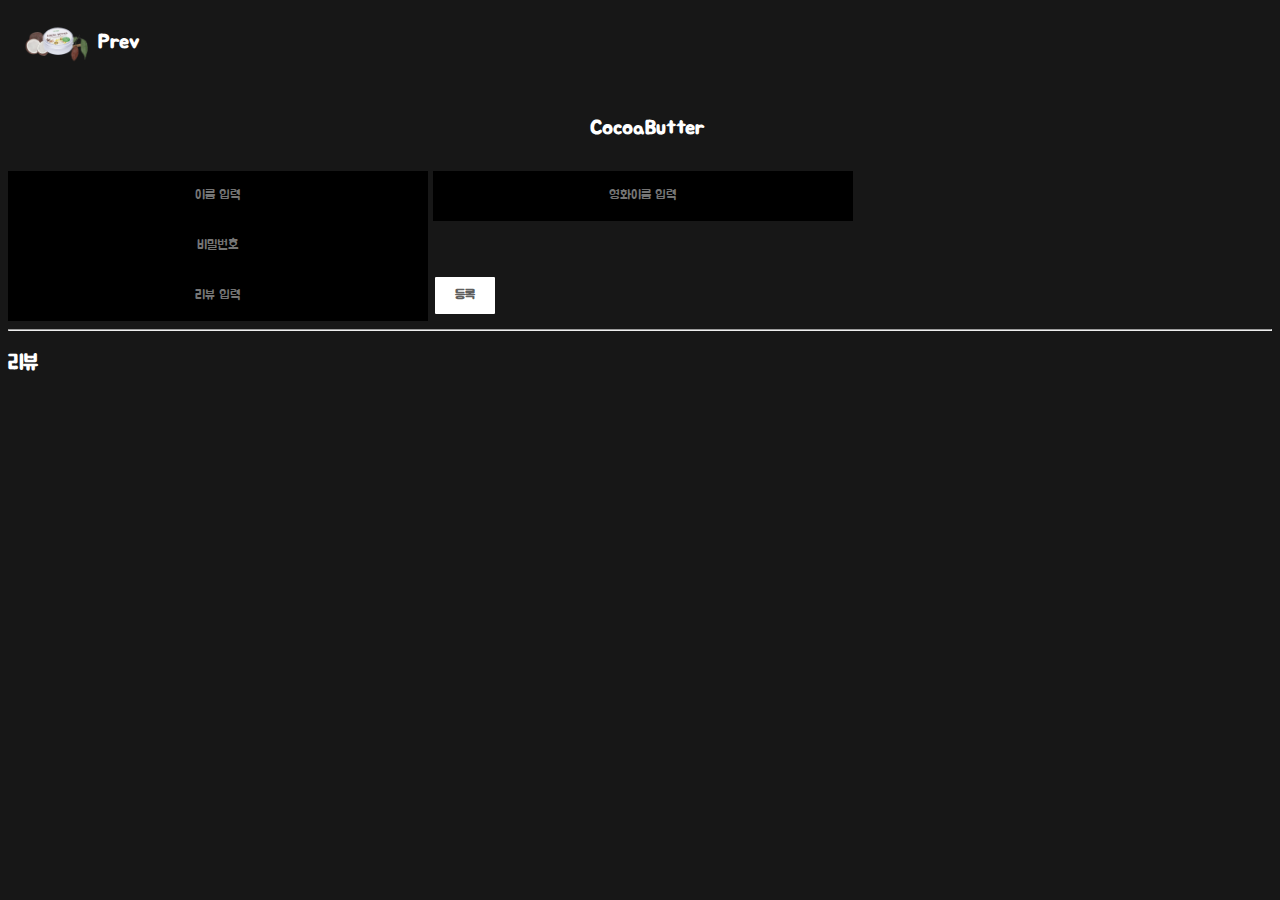
==== commit 3870f943: "update" ====
--- a/moreinfo.html
+++ b/moreinfo.html
@@ -17,16 +17,18 @@
 </head>
 
 <body>
+
     <nav>
         <div id="pageback">
             <img src="assets/image11.png" alt="메인로고" class="mainimg">
-            <h3>Cocoa Butter</h3>
+            <h3>Prev</h3>
         </div>
     </nav>
+    <div id="movie-detail"></div>
     <div class="form">
         <form id="myForm">
             <div class="titleName">
-                <h3>영화리뷰</h3>
+                <h3>CocoaButter</h3>
             </div>
             <div id="box">
                 <input type="text" id="nameInput" class="Input" placeholder="이름 입력">
--- a/style/styles.css
+++ b/style/styles.css
@@ -14,6 +14,16 @@
   padding: 0;
   /* font-family: Arial, sans-serif; */
   color: var(--text-color);
+}
+#pageback {
+  cursor: pointer;
+  display: flex;
+  align-items: center;
+  margin: 10px;
+  width: 200px;
+}
+#pageback h3 {
+  font-size: 20px;
 }
 body {
   background-color: var(--bg-html-color);
--- a/style/styles.css
+++ b/style/styles.css
@@ -14,6 +14,16 @@
   padding: 0;
   /* font-family: Arial, sans-serif; */
   color: var(--text-color);
+}
+#pageback {
+  cursor: pointer;
+  display: flex;
+  align-items: center;
+  margin: 10px;
+  width: 200px;
+}
+#pageback h3 {
+  font-size: 20px;
 }
 body {
   background-color: var(--bg-html-color);
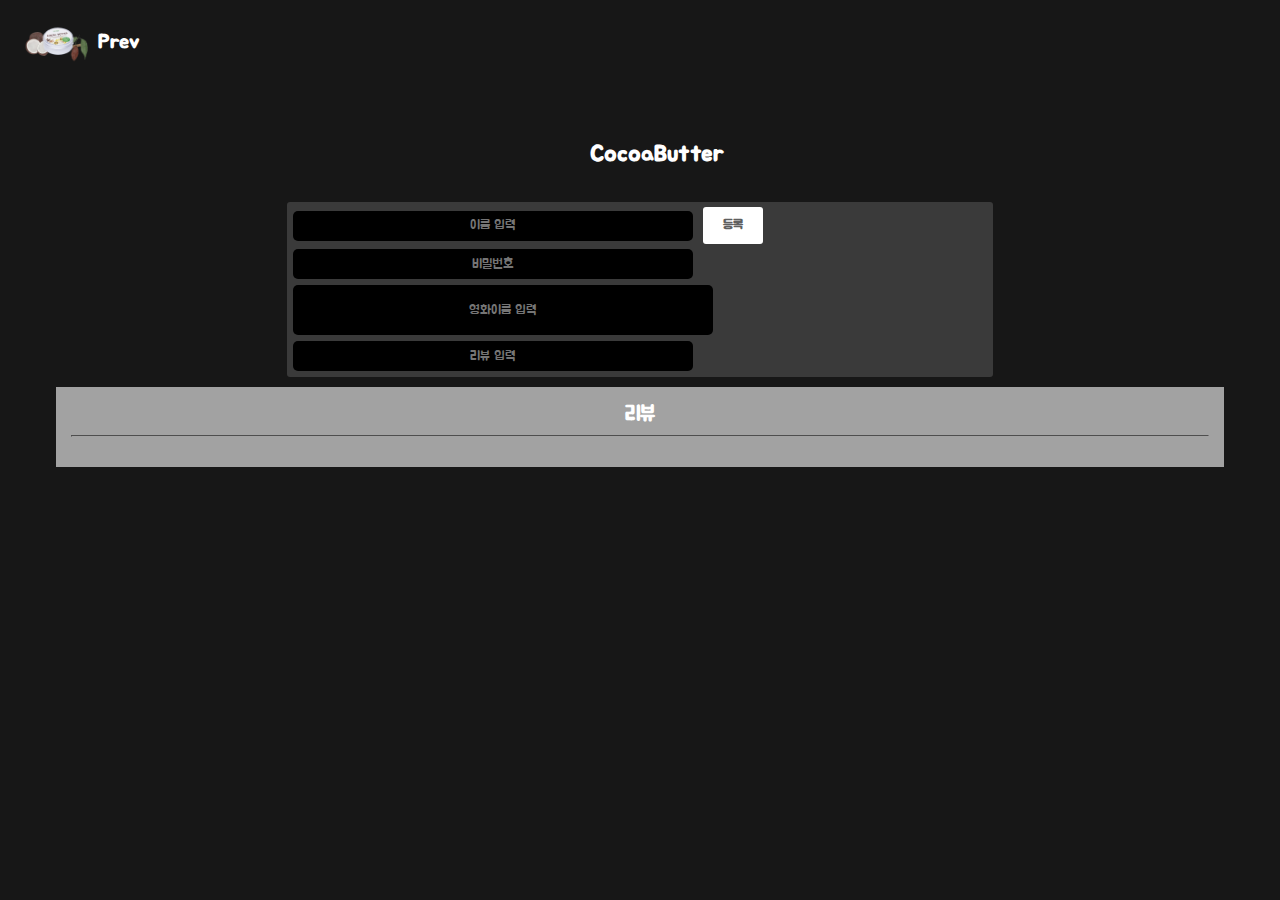
==== commit 1600718a: "Merge pull request #11 from kne6379/develop" ====
--- a/moreinfo.html
+++ b/moreinfo.html
@@ -24,29 +24,33 @@
             <h3>Prev</h3>
         </div>
     </nav>
-    <div id="movie-detail"></div>
+    <div id="movie-detail" class="detail"></div>
+    </div>
+    <!-- <hr> -->
     <div class="form">
         <form id="myForm">
             <div class="titleName">
                 <h3>CocoaButter</h3>
             </div>
-            <div id="box">
-                <input type="text" id="nameInput" class="Input" placeholder="이름 입력">
-                <input type="text" id="movieInput" class="Input" placeholder="영화이름 입력">
-                <input type="text" id="passwordInput" class="Input" placeholder="비밀번호">
+            <div id="box" class="Input">
+                <input type="text" id="nameInput" class="nameInput" placeholder="이름 입력">
+                <button type="submit" class="btn">등록</button>
+                <input type="text" id="passwordInput" class="passInput" placeholder="비밀번호">
+                <input type="text" id="movieInput" class="movieInput" placeholder="영화이름 입력">
                 <div>
-                    <input type="text" id="textInput" class="Input" placeholder="리뷰 입력">
-                    <button type="submit" class="btn">등록</button>
+                    <input type="text" id="textInput" class="textInput" placeholder="리뷰 입력">
+
                 </div>
             </div>
         </form>
 
-    </div>
-    <hr>
 
-    <h3>리뷰</h3>
-    <div class="newForm">
-        <ul id="comments">
+        <h3 class="h3">
+            <div class="hName">리뷰</div>
+            <hr>
+            <div class="newForm">
+                <ul id="comments">
+        </h3>
 </body>
 
 </html>--- a/style/styles.css
+++ b/style/styles.css
@@ -4,6 +4,7 @@
   --intext-color: #fbe6a2;
   --search-color: #a2a2a2;
   --searchbg-color: #000000;
+  --p-color: #3a3a3a;
 }
 
 .html,
@@ -112,7 +113,7 @@
   border-bottom: 4px solid #fbe6a2;
 }
 
-.p::after {
+.pp::after {
   content: "";
   position: absolute;
   left: 0;
@@ -271,19 +272,30 @@
   transform: scale(0.9);
 }
 
-.movie-card h2 {
-  background-color: green;
-  color: var(--text-color);
-}
-
-h3 {
-  color: var(--text-color);
-  font-family: "Jua", sans-serif;
-  font-size: 20px;
-}
-Input {
-  background-color: green;
-}
-p {
-  color: aqua;
-}
+/* .movie-card h2 {
+    background-color: green;
+    color: #81f789;
+  } */
+.detail {
+  background-color: var(--bg-html-color);
+  padding: 10px;
+  text-align: center;
+}
+
+.detail h2 {
+  color: var(--intext-color);
+  font-size: 60px;
+  padding: 5px;
+  text-align: center;
+  margin: 15px;
+}
+
+.detail p {
+  /* background-color: var(--p-color);
+    padding: 3px; */
+  color: var(--search-color);
+  text-align: center;
+  margin: 5px auto 5px auto;
+  width: 60%;
+  line-height: 1.5;
+}
--- a/style/cssnaji.css
+++ b/style/cssnaji.css
@@ -4,13 +4,14 @@
     --intext-color:#fbe6a2;
     --search-color:#a2a2a2;
     --searchbg-color:#000000;
-
+    --p-color: #3a3a3a;
 }
 
 .form {
     background-color: var(--bg-form-color);
     color: var(--text-color);
   }
+  /* 영화리뷰이름 포함한 총 div */
   
   .titleName {
     color: var(--text-color);
@@ -18,80 +19,113 @@
     margin: 0px auto 0px auto ;
      width: 100px;
     font-weight: 200;
-     
+    font-size: 20px;
   }
+  /* 영화리뷰 텍스트 */
   /* .hr {border-color: #ffffff;} */
 
-  .h3 {
-    background-color: var(--bg-form-color);
-    color: var(--text-color);
-
-  }
-.body {
+/* .body {
     background-color: var(--bg-form-color);
     font-size: 20px;
-}
+} */
+
+.Input {
+    background-color:var(--p-color);
+    width: 700px;
+    padding: 3px;
+    margin: 0 auto 10px auto;
+    border-radius: 3px;
+  }
+
   .nameInput {
     border: 1px;
     border-radius: 5px;
     margin: 3px;
+    box-sizing: border-box;
+    background-color: aqua;
   }
-  
+  .movieInput {
+    border: 2px solid ;
+  border-radius: 5px;
+  margin: 3px;
+  width: 400px;
+  box-sizing: 200%;
+}
+/* .movieInput {
+    border: 1px solid #fbe6a2;
+  border-radius: 5px;
+  margin: 3px;
+  width: 300px;
+  box-sizing: border-box;
+} */
+
+.passInput {
+  border: 1px;
+  border-radius: 5px;
+  margin: 3px;
+  box-sizing: border-box;
+}
+
   .textInput {
     border: 1px;
     border-radius: 5px;
-    width: 400px;
+    width: 600px;
     margin: 3px;
     color: var(--text-color);
+    box-sizing: border-box;
   }
   
-  .movieInput {
-      border: 1px;
-    border-radius: 5px;
-    margin: 3px;
-  }
-  
-  .numInput {
-    border: 1px;
-    border-radius: 5px;
-    margin: 3px;
-    
-  }
-  
+ 
   .btn {
-      
       background-color:white;
       color:  rgb(95, 95, 95);
-      border-radius: 1px;
+      border-radius: 3px;
       border-color: transparent;
       margin: 2px;
   }
+  /* 영화리뷰 등록버튼 */
   
   .btn:hover {
      background-color: rgb(95, 95, 95);
      color: white;
-      
-      border-radius: 1px;
+      border-radius: 3px;
       margin: 2px;
   }
-  
+
+  .h3 {
+    width: 90%;
+    background-color: var(--search-color);
+    color: var(--text-color);
+    padding: 15px;
+    margin: 5px auto 5px auto;
+    font-size: 15px;
+/* 리뷰박스   */
+}
+.hName {
+    color: var(--text-color);
+    font-size: 20px;
+    text-align: center;
+}
   .newForm {
-    background-color: rgb(255, 239, 193);
+    background-color:var(--search-color);
+    /* 리뷰내용 */
   }
-  
   
   .editBtn {
   background-color: rgb(255, 255, 255);
-  
+  margin: 5px;
   }
-  .delBtn {
+  /* .delBtn {
   background-color: rgb(255, 255, 255);
-  }
-  .reviewDiv {
+  } */
+  /* .reviewDiv {
     background-color: rgb(181, 187, 255);
     width: 900px;
     border-radius: 10px;
     margin: 20px auto 10px auto;
+  } */
+  hr {
+    border-color: var(--search-color);
   }
   .p {
     width: 850px;
@@ -100,7 +134,7 @@
     
   }
   .p2 {
-    
+    background-color: green;
     margin: 2px 0 2px 30px;
     padding: 10px;
   }
@@ -112,6 +146,5 @@
     background-color: green;
   }
 
-  .body>h2 {
-    background-color: green;
-  }
+
+   
--- a/style/styles.css
+++ b/style/styles.css
@@ -4,6 +4,7 @@
   --intext-color: #fbe6a2;
   --search-color: #a2a2a2;
   --searchbg-color: #000000;
+  --p-color: #3a3a3a;
 }
 
 .html,
@@ -112,7 +113,7 @@
   border-bottom: 4px solid #fbe6a2;
 }
 
-.p::after {
+.pp::after {
   content: "";
   position: absolute;
   left: 0;
@@ -271,19 +272,30 @@
   transform: scale(0.9);
 }
 
-.movie-card h2 {
-  background-color: green;
-  color: var(--text-color);
-}
-
-h3 {
-  color: var(--text-color);
-  font-family: "Jua", sans-serif;
-  font-size: 20px;
-}
-Input {
-  background-color: green;
-}
-p {
-  color: aqua;
-}
+/* .movie-card h2 {
+    background-color: green;
+    color: #81f789;
+  } */
+.detail {
+  background-color: var(--bg-html-color);
+  padding: 10px;
+  text-align: center;
+}
+
+.detail h2 {
+  color: var(--intext-color);
+  font-size: 60px;
+  padding: 5px;
+  text-align: center;
+  margin: 15px;
+}
+
+.detail p {
+  /* background-color: var(--p-color);
+    padding: 3px; */
+  color: var(--search-color);
+  text-align: center;
+  margin: 5px auto 5px auto;
+  width: 60%;
+  line-height: 1.5;
+}
